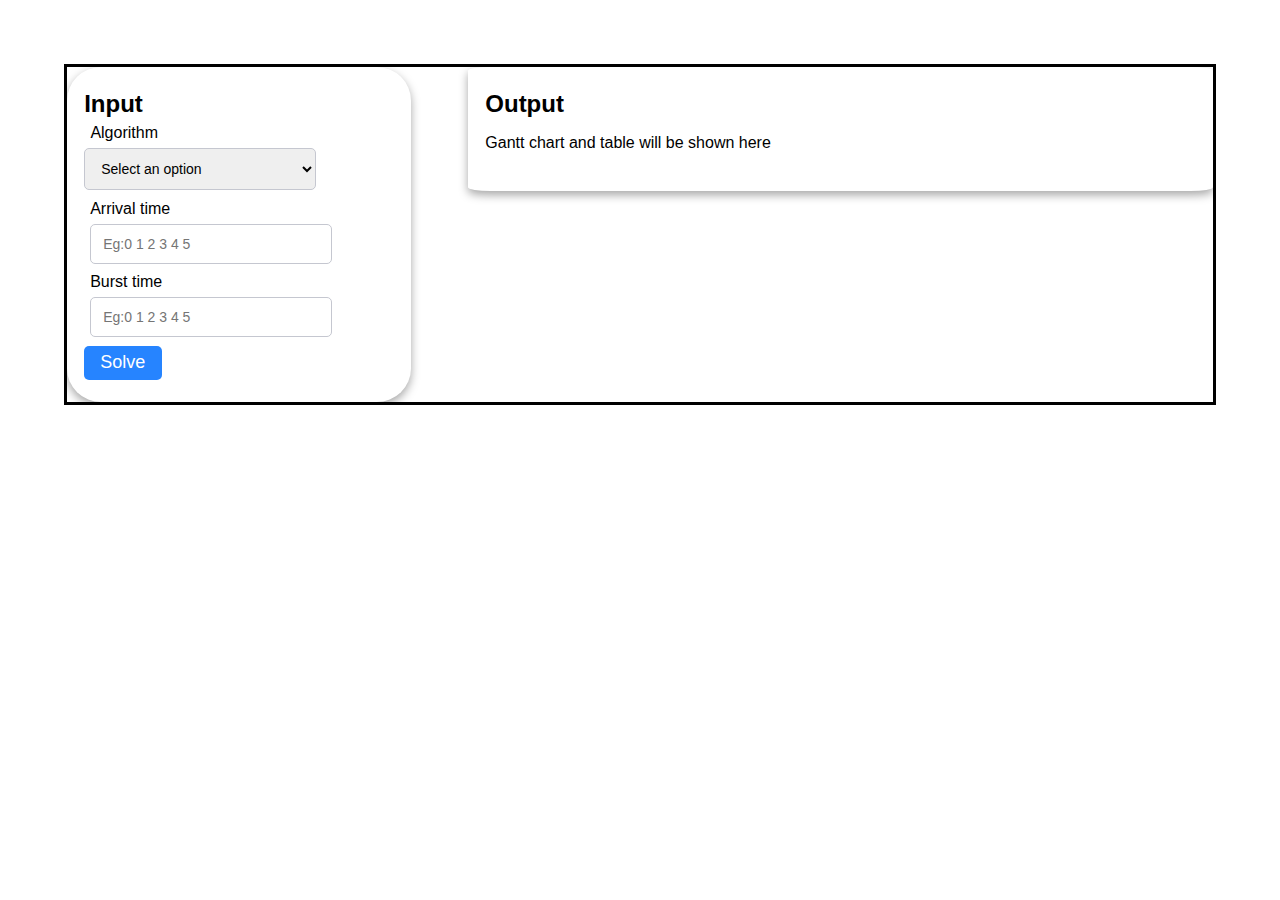
==== index.html @ 10dd2902 "FEAT:Basic setup" ====
<!DOCTYPE html>
<html lang="en">
<head>
    <meta charset="UTF-8">
    <meta name="viewport" content="width=device-width, initial-scale=1.0">
    <title>CPU sheduling solver</title>
    <link rel="stylesheet" href="style.css">
</head>
<body>
    <div id="container">
        <div id="left">
            <div id="header">Input</div>
            <div class="entry"><label  for="myOption">Algorithm</label></div>
            <select id="myOption">
                <option value="" disabled selected>Select an option</option>
                <option value="FCFS">First Come First Served,FCFS</option>
                <option value="SJF">Shortest Job First,SJF</option>
                <option value="SRTF">Shortest,SRTF</option>
                <option value="PPS">Premptive priority Sheduling,PPS</option>
                <option value="NPPS">Non-Premptive Prioity Sheduling,NPPS</option>
                <option value="RR">Round Robin,RR</option>
            </select>
            <div class="inputs-group">
                <div class="forLabel"><lable for="AT">Arrival time</lable></div>
                <div class="entry"><input type="text" id="AT" placeholder="Eg:0 1 2 3 4 5"></div>
            </div>
            <div class="inputs-group">
                <div class="forLabel"><lable for="AT">Burst time</lable></div>
                <div class="entry"><input type="text" id="BT" placeholder="Eg:0 1 2 3 4 5"></div>
            </div>
            <div id="forButton"><button onclick="calculate()">Solve</button></div>
        </div>
        <div id="seperator"></div>
        <div id="right">
            <div id="header">Output</div>
            <div><p>Gantt chart and table will be shown here</p></div>
        </div>
    </div>
    <script src="logic.js"></script>
</body>
</html>
---- style.css ----
body {
    margin: 0;
    padding: 0;
    text-align: left;
    font-family: 'Lucida Sans', 'Lucida Sans Regular', 'Lucida Grande', 'Lucida Sans Unicode', Geneva, Verdana, sans-serif;
}
#left{  
    float:left;
    width:30%;
}
#right{
    float:right;
    background-color:yellow;
    width:65%;
}
#left,#right{
    box-sizing: border-box;
    background-color:rgb(255, 255, 255);
    padding:2% 1.5% 2% 1.5%;
    border-radius:10%;
    box-shadow: 0px 4px 10px rgba(0, 0, 0, 0.35)
}
#right{
    border-radius:3%;
}
#sepaerator{
    width:5%
}
#container{
    border:3px solid black;
    margin-left:5%;
    margin-right:5%;
    margin-top:5%;
    overflow: auto;
}
button{
    background-color: rgb(38, 132, 255);
    border-radius: 5px;
    color: rgb(255, 255, 255);
    
    padding:2%;
    border:none;
    width:25%;
    height:30%;
    font-size:large;
}
.inputs-group{
    box-sizing: border-box;
    margin-top:3%;
    margin-right:3%;
    margin-bottom:3%;
    align-items: center;
}
.entry,.forLabel{
    margin:2%;
}
#myOption,input{
    width: 75%;
    border: 1px solid rgb(197, 199, 208);
    border-radius: 5px;
    padding: 11px 12px;
    font-size: 14px;
}
#header{
    font-size: x-large;
    font-weight: bolder;
}
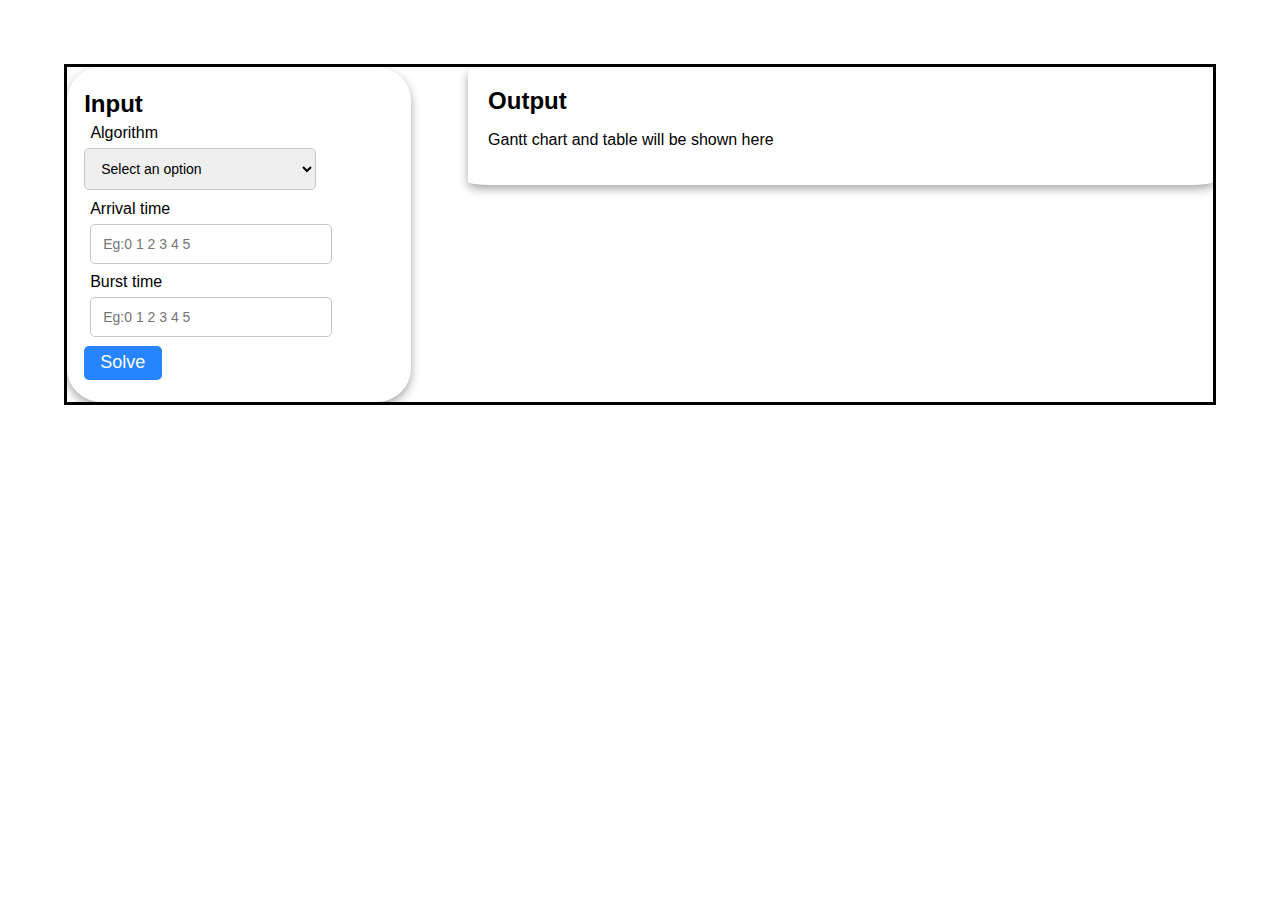
==== commit 1938480d: "FEAT:name box tells what algo is executed" ====
--- a/index.html
+++ b/index.html
@@ -5,9 +5,21 @@
     <meta name="viewport" content="width=device-width, initial-scale=1.0">
     <title>CPU sheduling solver</title>
     <link rel="stylesheet" href="style.css">
+    <link rel="icon" sizes="16x16" href="https://cdn-icons-png.flaticon.com/512/8186/8186331.png" type="image/png">
 </head>
 <body>
     <div id="container">
+    <div id="overlay"></div>
+    <div id="model">
+        <h1>Invalid Input!!</h1>
+        <p id="changeForPriority">Length of Arrival time and Burst time does not Match</p>
+        <div id="forJustify"><button onclick="closeModel()">ok</button></div>
+    </div>
+    <div id="model1">
+        <h1>Choose first!</h1>
+        <p>Select an algorithm to solve</p>
+        <div id="forJustify"><button onclick="closeModel1()">ok</button></div>
+    </div>
         <div id="left">
             <div id="header">Input</div>
             <div class="entry"><label  for="myOption">Algorithm</label></div>
@@ -28,12 +40,34 @@
                 <div class="forLabel"><lable for="AT">Burst time</lable></div>
                 <div class="entry"><input type="text" id="BT" placeholder="Eg:0 1 2 3 4 5"></div>
             </div>
+            <div class="inputs-group" id="forPriority">
+                <div class="forLabel"><lable for="P">Priority</lable></div>
+                <div class="entry"><input type="text" id="P" placeholder="low has higher priority"></div>
+            </div>
+            <div class="inputs-group" id="forRR">
+                <div class="forLabel"><lable for="R">Time Quantum</lable></div>
+                <div class="entry"><input type="number" id="R" placeholder="TQ>0"></div>
+            </div>
             <div id="forButton"><button onclick="calculate()">Solve</button></div>
         </div>
         <div id="seperator"></div>
         <div id="right">
             <div id="header">Output</div>
-            <div><p>Gantt chart and table will be shown here</p></div>
+            <div id="what"></div>
+            <div id="note"><p>Gantt chart and table will be shown here</p></div>
+            <table id="tableOutput">
+                <thread>
+                    <tr>
+                        <th>Process number</th>
+                        <th>Arrival time</th>
+                        <th>Burst Time</th>
+                        <th>Completion Time</th>
+                        <th>Turn Around Time</th>
+                        <th>Waiting time</th>
+                    </tr>
+                </thread>
+                <tbody id="tableBody"></tbody>
+            </table>
         </div>
     </div>
     <script src="logic.js"></script>
--- a/style.css
+++ b/style.css
@@ -22,6 +22,8 @@
 }
 #right{
     border-radius:3%;
+    position: relative;
+    padding: 20px;
 }
 #sepaerator{
     width:5%
@@ -64,4 +66,75 @@
 #header{
     font-size: x-large;
     font-weight: bolder;
+}
+table{
+    border-collapse:collapse ;
+    width:100%;
+    text-align: left;
+}
+tr,td,th{
+    border:solid rgb(69, 68, 68) 1px;
+    border-collapse: collapse;
+    font-size: medium;
+    font-weight: 100;
+    border-width: 1px;
+    border-color: rgb(206, 202, 202);
+}
+td,th{
+    padding: 10px;
+}
+th{
+    font-weight: bolder;
+    font-size: medium; 
+    color: rgb(109, 113, 135);
+    background-color: rgb(240, 240, 241);
+    font-family: 'Franklin Gothic Medium', 'Arial Narrow', Arial, sans-serif;
+}
+tr:hover{
+    background-color: #f2f6fb;
+}
+tr{
+    width: 100%;
+}
+#tableOutput{
+    display: none;
+}
+#model,#model1{
+    display:none;
+    border-radius: 3%;
+    box-shadow: rgba(0, 0, 0, 0.9);
+    flex: content;
+    width:fit-content;
+    position: fixed; 
+    top:45%; 
+    left:40%;
+    background-color: aliceblue;
+    padding:2%;
+}
+#overlay{
+    display: none;
+    position: fixed;
+    top: 0;
+    left: 0;
+    width: 100%;
+    height: 100%;
+    background-color: rgba(0, 0, 0, 0.5); 
+}
+#forJustify{
+    display: flex;
+    justify-content: flex-end;
+}
+#forPriority,#forRR{
+    display: none;
+}
+#what{
+    position: absolute;
+    padding: 2%;
+    top:15px;
+    right: 15px;
+    padding: 5px;
+    display: none;
+    border:rgb(141, 187, 190);
+    background-color: rgb(199, 235, 247);
+    border-radius: 10%;
 }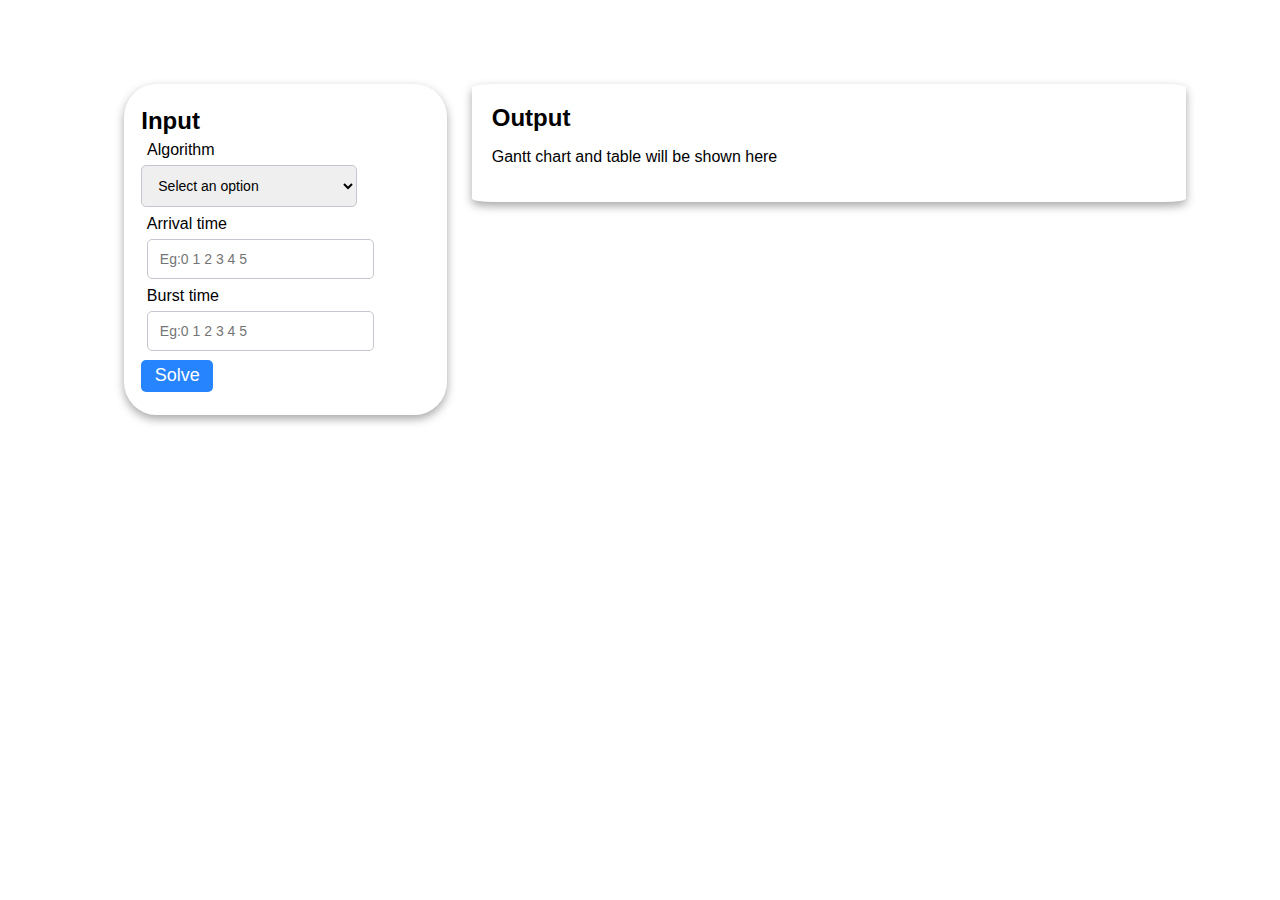
==== commit f29206a1: "FEAT:almost css is done" ====
--- a/index.html
+++ b/index.html
@@ -50,7 +50,7 @@
             </div>
             <div id="forButton"><button onclick="calculate()">Solve</button></div>
         </div>
-        <div id="seperator"></div>
+        
         <div id="right">
             <div id="header">Output</div>
             <div id="what"></div>
--- a/style.css
+++ b/style.css
@@ -6,12 +6,14 @@
 }
 #left{  
     float:left;
-    width:30%;
+    width:28%;
+    margin-left: 60px;
 }
 #right{
     float:right;
     background-color:yellow;
-    width:65%;
+    width:62%;
+    margin-right: 10px;
 }
 #left,#right{
     box-sizing: border-box;
@@ -20,16 +22,18 @@
     border-radius:10%;
     box-shadow: 0px 4px 10px rgba(0, 0, 0, 0.35)
 }
+#left, #right {
+    margin-top: 20px; 
+    margin-bottom: 20px; 
+}
 #right{
     border-radius:3%;
     position: relative;
     padding: 20px;
+    margin-right: 30px;
 }
-#sepaerator{
-    width:5%
-}
+
 #container{
-    border:3px solid black;
     margin-left:5%;
     margin-right:5%;
     margin-top:5%;
